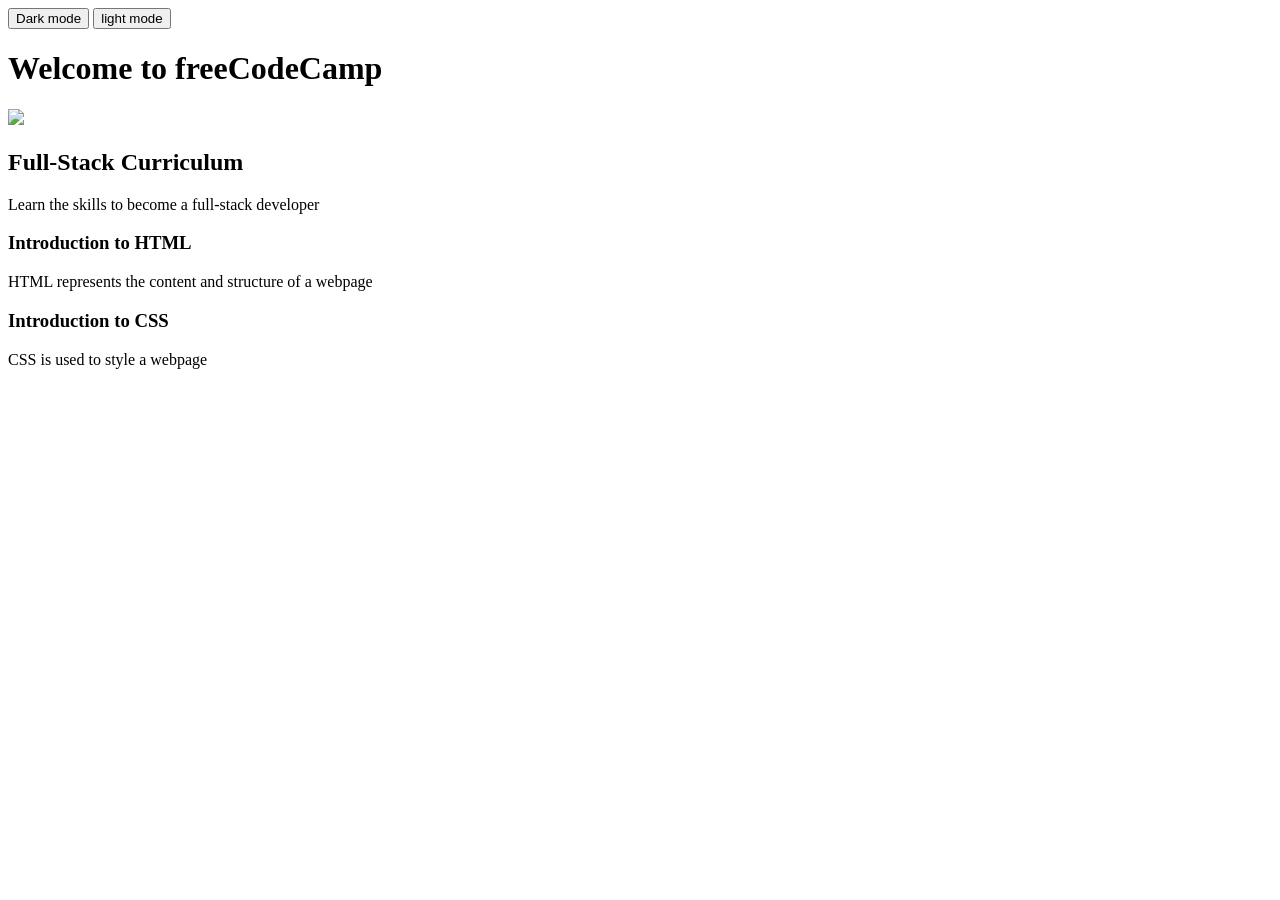
==== school.html @ e5ed60bb "first version" ====
<!DOCTYPE html>
<html>
    <head>
        <title>My first webpage</title>
        <link rel="stylesheet" href="./styles/first.CSS" >
        <link rel="stylesheet" href="./styles/second.CSS" >
    </head>
        <body id ="light">
            <button onclick = "console.log('hi');document.body.id = 'dark'">
                Dark mode
            </button>
            
            <button onclick = "console.log('hi');document.body.id = 'light'">
                light mode
            </button>


            <h1>Welcome to freeCodeCamp</h1>
            <img src="./images/Guinea pig.jpg" width = 500>
            <h2> Full-Stack Curriculum</h2>
            <p> Learn the skills to become a full-stack developer</p>

            <h3> Introduction to HTML</h3>
            <p> HTML represents the content and structure of a webpage</p>

            <h3> Introduction to CSS</h3>
            <p> CSS is used to style a webpage</p> 
            
            <script>
                let cat = {
                    name: "Mianko",
                    weight: 3,
                    happy: false
                };
                console.log(cat.name);
                let family = {
                    dad: "Ba",
                    mom: "Ma",
                    daughter: "Jie",
                    pet: cat,
                };
                console.log(family)
                family.pet.happy = true;
                console.log(console)
            </script>
        </body>
    </html>
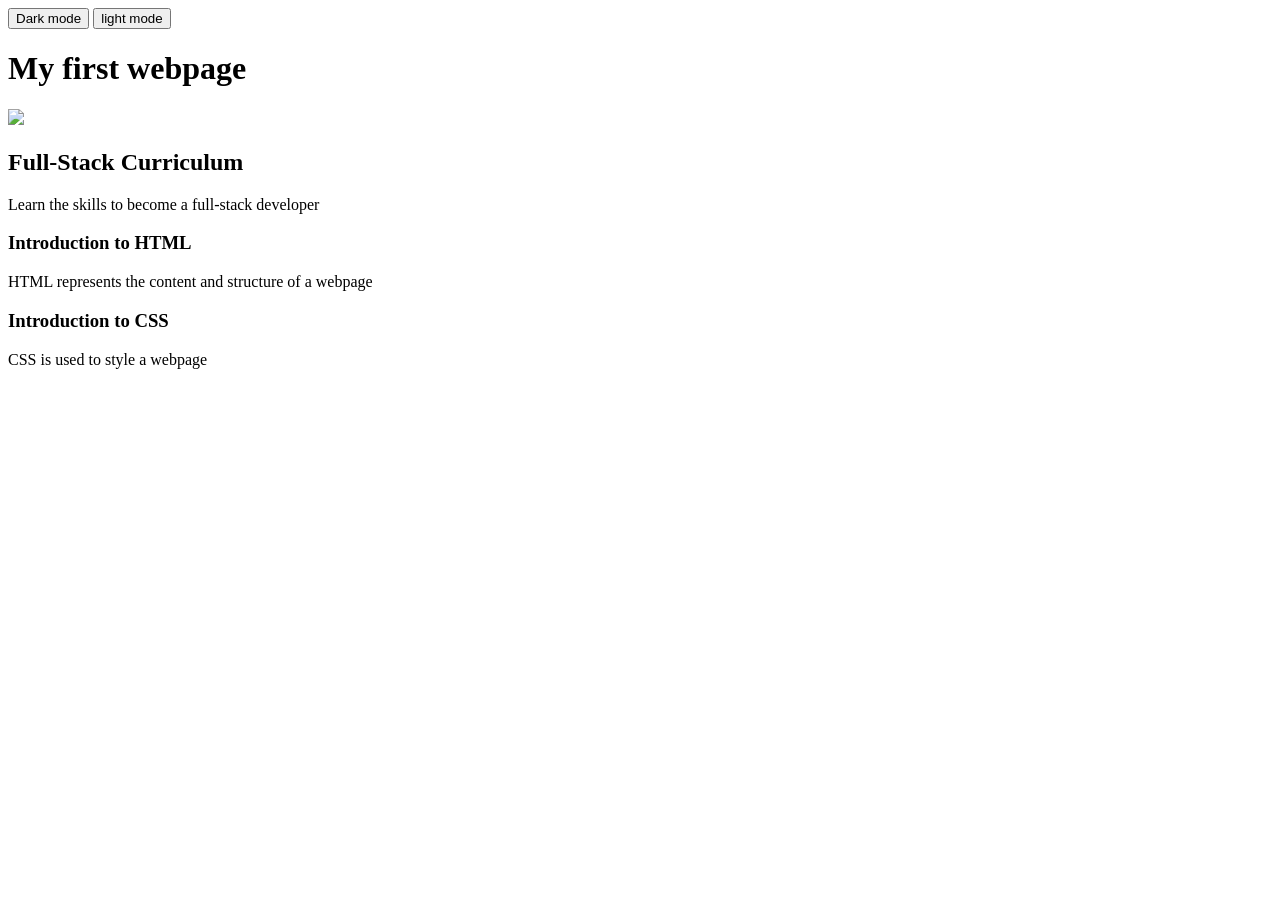
==== commit bd60615d: "New h1" ====
--- a/school.html
+++ b/school.html
@@ -15,7 +15,7 @@
             </button>
 
 
-            <h1>Welcome to freeCodeCamp</h1>
+            <h1>My first webpage</h1>
             <img src="./images/Guinea pig.jpg" width = 500>
             <h2> Full-Stack Curriculum</h2>
             <p> Learn the skills to become a full-stack developer</p>
